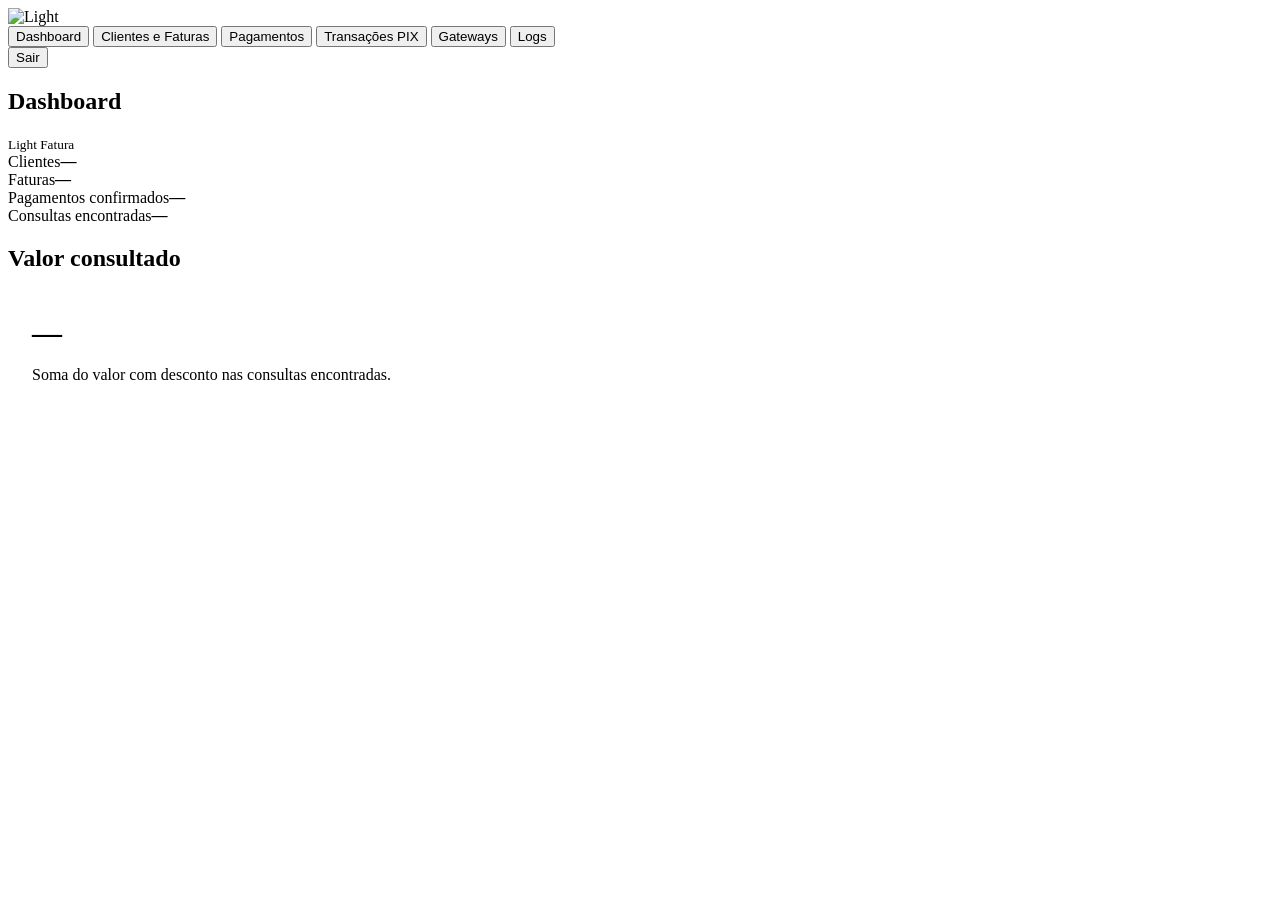
==== Light/admin.html @ 6926c95b "feat: add Light admin dashboard shell" ====
<!doctype html>
<html lang="pt-BR">
<head>
  <meta charset="utf-8"><meta name="viewport" content="width=device-width,initial-scale=1"><meta name="robots" content="noindex,nofollow">
  <title>Painel administrativo — Light Fatura</title>
  <link rel="stylesheet" href="/assets/admin.css"><script defer src="/assets/admin-light.js"></script>
</head>
<body class="admin-body">
<div class="admin-layout">
  <aside class="sidebar">
    <div class="sidebar-logo"><img src="/assets/logolight.svg" alt="Light"></div>
    <nav class="nav" id="nav">
      <button data-view="dashboard" class="active">Dashboard</button>
      <button data-view="faturas">Clientes e Faturas</button>
      <button data-view="pagamentos">Pagamentos</button>
      <button data-view="transacoes">Transações PIX</button>
      <button data-view="gateways">Gateways</button>
      <button data-view="logs">Logs</button>
    </nav>
    <div class="sidebar-footer"><button id="logout">Sair</button></div>
  </aside>
  <section class="main">
    <header class="top"><div><h1 id="page-title">Dashboard</h1><small>Light Fatura</small></div><small id="admin-email"></small></header>
    <main class="content">
      <section class="view" id="view-dashboard">
        <div class="metrics">
          <article class="metric"><span>Clientes</span><strong id="m-clients">—</strong></article>
          <article class="metric"><span>Faturas</span><strong id="m-invoices">—</strong></article>
          <article class="metric"><span>Pagamentos confirmados</span><strong id="m-payments">—</strong></article>
          <article class="metric"><span>Consultas encontradas</span><strong id="m-views">—</strong></article>
        </div>
        <div class="panel" style="margin-top:16px"><div class="panel-header"><h2>Valor consultado</h2></div><div style="padding:24px"><strong id="m-value" style="font-size:30px">—</strong><p class="muted">Soma do valor com desconto nas consultas encontradas.</p></div></div>
      </section>
      <section class="view" id="view-faturas" hidden>
        <div class="toolbar"><div class="toolbar-left"><input class="search" id="invoice-search" placeholder="Buscar por CPF, nome ou telefone"><button class="button" id="invoice-search-btn">Buscar</button></div><div class="toolbar-right"><button class="button primary" id="import-btn">Importar CSV</button><button class="button danger" id="delete-all-btn">Apagar base</button></div></div>
        <div class="panel"><div class="panel-header"><h2>Clientes e Faturas</h2><span class="muted" id="invoice-total"></span></div><div class="table-wrap"><table class="table"><thead><tr><th>CPF</th><th>Cliente</th><th>Vencimento</th><th>Original</th><th>Com desconto</th><th>Status</th><th>Ações</th></tr></thead><tbody id="invoice-body"></tbody></table></div><div class="pager"><button class="button small" id="prev-page">Anterior</button><span class="muted" id="page-label"></span><button class="button small" id="next-page">Próxima</button></div></div>
      </section>
      <section class="view" id="view-pagamentos" hidden><div class="panel"><div class="panel-header"><h2>Pagamentos</h2><button class="button small" data-refresh="pagamentos">Atualizar</button></div><div class="table-wrap"><table class="table"><thead><tr><th>Data</th><th>Fatura</th><th>Valor</th><th>Método</th><th>Gateway</th><th>Status</th></tr></thead><tbody id="payments-body"></tbody></table></div></div></section>
      <section class="view" id="view-transacoes" hidden><div class="panel"><div class="panel-header"><h2>Transações PIX</h2><button class="button small" data-refresh="transacoes">Atualizar</button></div><div class="table-wrap"><table class="table"><thead><tr><th>Data</th><th>Gateway</th><th>Referência</th><th>Valor</th><th>Pago</th><th>Status</th></tr></thead><tbody id="transactions-body"></tbody></table></div></div></section>
      <section class="view" id="view-gateways" hidden>
        <div class="routing"><label>Estratégia<select id="routing-strategy"><option value="prioridade">Prioridade</option><option value="rodizio">Rodízio</option><option value="fixa">Fixa</option></select></label><label>Gateway fixa<select id="routing-fixed"><option value="">Selecione</option></select></label><label>Novo PIX por acesso<select id="routing-new"><option value="false">Não</option><option value="true">Sim</option></select></label></div>
        <div class="toolbar"><span></span><button class="button primary" id="save-routing">Salvar roteamento</button></div><div class="gateway-grid" id="gateway-grid"></div>
      </section>
      <section class="view" id="view-logs" hidden><div class="panel"><div class="panel-header"><h2>Logs de pagamento</h2><button class="button small" data-refresh="logs">Atualizar</button></div><div class="table-wrap"><table class="table"><thead><tr><th>Data</th><th>Gateway</th><th>Nível</th><th>HTTP</th><th>Mensagem</th></tr></thead><tbody id="logs-body"></tbody></table></div></div></section>
    </main>
  </section>
</div>
<dialog id="edit-dialog"><div class="dialog-head"><h3>Editar fatura</h3><button class="button small" data-close>Fechar</button></div><form id="edit-form"><div class="dialog-body"><input type="hidden" name="id"><input type="hidden" name="cliente_id"><div class="dialog-grid"><label>Nome<input name="nome" required></label><label>CPF<input name="documento" maxlength="14" required></label><label>Telefone<input name="telefone"></label><label>E-mail<input name="email" type="email"></label><label>Valor original<input name="valor_original" type="number" step="0.01" required></label><label>Valor com desconto<input name="valor_desconto" type="number" step="0.01" required></label><label>Vencimento<input name="vencimento" type="date" required></label><label>Status<select name="status"><option>em_aberto</option><option>vencida</option><option>em_processamento</option><option>paga</option><option>expirada</option><option>falhou</option><option>cancelada</option></select></label></div><label>Descrição<input name="descricao"></label><label>Referência<input name="referencia"></label></div><div class="dialog-actions"><button class="button" type="button" data-close>Cancelar</button><button class="button primary" type="submit">Salvar</button></div></form></dialog>
<dialog id="import-dialog"><div class="dialog-head"><h3>Importar clientes e faturas</h3><button class="button small" data-close>Fechar</button></div><form id="import-form"><div class="dialog-body"><p class="muted">CSV separado por ponto e vírgula. Campos reconhecidos: CPF/documento, nome, telefone, e-mail, valor_original, valor_desconto (opcional), vencimento, status e dados Light como instalação, CTE, contrato, endereço e mês de referência.</p><input type="file" name="arquivo" accept=".csv,text/csv" required><p class="muted">Se valor_desconto estiver vazio, o sistema aplica automaticamente 30% de desconto, mantendo o comportamento atual do portal Light.</p><p id="import-result" class="form-message" hidden></p></div><div class="dialog-actions"><button class="button" type="button" data-close>Cancelar</button><button class="button primary" type="submit">Importar CSV</button></div></form></dialog>
<dialog id="gateway-dialog"><div class="dialog-head"><h3>Editar gateway</h3><button class="button small" data-close>Fechar</button></div><form id="gateway-form"><div class="dialog-body"><input type="hidden" name="id"><div class="dialog-grid"><label>Nome<input name="rotulo" required></label><label>Prioridade<input name="prioridade" type="number" min="1" required></label><label>Adapter<input name="adapter" readonly></label><label>Ambiente<input name="ambiente" value="producao"></label></div><label>API URL<input name="api_url" placeholder="https://..."></label><label>Webhook URL<input name="webhook_url" placeholder="https://.../api/public/webhooks/slug"></label><label>Limite diário<input name="limite_diario" type="number" min="0"></label><label><input name="ativo" type="checkbox"> Gateway ativa</label></div><div class="dialog-actions"><button class="button" type="button" data-close>Cancelar</button><button class="button primary" type="submit">Salvar</button></div></form></dialog>
<div class="toast" id="toast"></div>
</body></html>
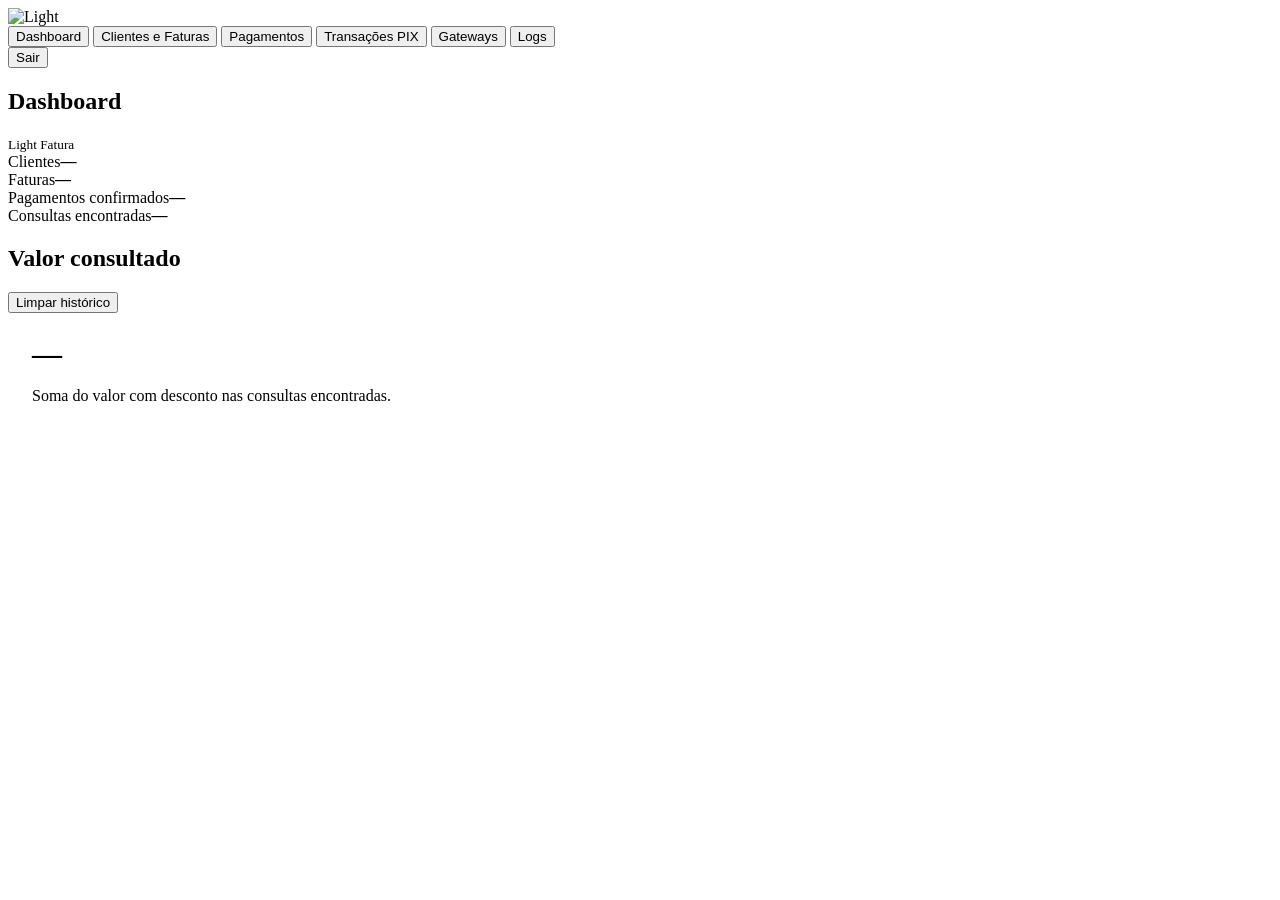
==== commit 756ea32a: "feat: complete Light admin controls" ====
--- a/Light/admin.html
+++ b/Light/admin.html
@@ -29,7 +29,7 @@
           <article class="metric"><span>Pagamentos confirmados</span><strong id="m-payments">—</strong></article>
           <article class="metric"><span>Consultas encontradas</span><strong id="m-views">—</strong></article>
         </div>
-        <div class="panel" style="margin-top:16px"><div class="panel-header"><h2>Valor consultado</h2></div><div style="padding:24px"><strong id="m-value" style="font-size:30px">—</strong><p class="muted">Soma do valor com desconto nas consultas encontradas.</p></div></div>
+        <div class="panel" style="margin-top:16px"><div class="panel-header"><h2>Valor consultado</h2><button class="button small" id="clear-metrics-btn">Limpar histórico</button></div><div style="padding:24px"><strong id="m-value" style="font-size:30px">—</strong><p class="muted">Soma do valor com desconto nas consultas encontradas.</p></div></div>
       </section>
       <section class="view" id="view-faturas" hidden>
         <div class="toolbar"><div class="toolbar-left"><input class="search" id="invoice-search" placeholder="Buscar por CPF, nome ou telefone"><button class="button" id="invoice-search-btn">Buscar</button></div><div class="toolbar-right"><button class="button primary" id="import-btn">Importar CSV</button><button class="button danger" id="delete-all-btn">Apagar base</button></div></div>
@@ -39,14 +39,14 @@
       <section class="view" id="view-transacoes" hidden><div class="panel"><div class="panel-header"><h2>Transações PIX</h2><button class="button small" data-refresh="transacoes">Atualizar</button></div><div class="table-wrap"><table class="table"><thead><tr><th>Data</th><th>Gateway</th><th>Referência</th><th>Valor</th><th>Pago</th><th>Status</th></tr></thead><tbody id="transactions-body"></tbody></table></div></div></section>
       <section class="view" id="view-gateways" hidden>
         <div class="routing"><label>Estratégia<select id="routing-strategy"><option value="prioridade">Prioridade</option><option value="rodizio">Rodízio</option><option value="fixa">Fixa</option></select></label><label>Gateway fixa<select id="routing-fixed"><option value="">Selecione</option></select></label><label>Novo PIX por acesso<select id="routing-new"><option value="false">Não</option><option value="true">Sim</option></select></label></div>
-        <div class="toolbar"><span></span><button class="button primary" id="save-routing">Salvar roteamento</button></div><div class="gateway-grid" id="gateway-grid"></div>
+        <div class="toolbar"><button class="button" id="new-gateway-btn">Adicionar gateway</button><button class="button primary" id="save-routing">Salvar roteamento</button></div><div class="gateway-grid" id="gateway-grid"></div>
       </section>
       <section class="view" id="view-logs" hidden><div class="panel"><div class="panel-header"><h2>Logs de pagamento</h2><button class="button small" data-refresh="logs">Atualizar</button></div><div class="table-wrap"><table class="table"><thead><tr><th>Data</th><th>Gateway</th><th>Nível</th><th>HTTP</th><th>Mensagem</th></tr></thead><tbody id="logs-body"></tbody></table></div></div></section>
     </main>
   </section>
 </div>
 <dialog id="edit-dialog"><div class="dialog-head"><h3>Editar fatura</h3><button class="button small" data-close>Fechar</button></div><form id="edit-form"><div class="dialog-body"><input type="hidden" name="id"><input type="hidden" name="cliente_id"><div class="dialog-grid"><label>Nome<input name="nome" required></label><label>CPF<input name="documento" maxlength="14" required></label><label>Telefone<input name="telefone"></label><label>E-mail<input name="email" type="email"></label><label>Valor original<input name="valor_original" type="number" step="0.01" required></label><label>Valor com desconto<input name="valor_desconto" type="number" step="0.01" required></label><label>Vencimento<input name="vencimento" type="date" required></label><label>Status<select name="status"><option>em_aberto</option><option>vencida</option><option>em_processamento</option><option>paga</option><option>expirada</option><option>falhou</option><option>cancelada</option></select></label></div><label>Descrição<input name="descricao"></label><label>Referência<input name="referencia"></label></div><div class="dialog-actions"><button class="button" type="button" data-close>Cancelar</button><button class="button primary" type="submit">Salvar</button></div></form></dialog>
-<dialog id="import-dialog"><div class="dialog-head"><h3>Importar clientes e faturas</h3><button class="button small" data-close>Fechar</button></div><form id="import-form"><div class="dialog-body"><p class="muted">CSV separado por ponto e vírgula. Campos reconhecidos: CPF/documento, nome, telefone, e-mail, valor_original, valor_desconto (opcional), vencimento, status e dados Light como instalação, CTE, contrato, endereço e mês de referência.</p><input type="file" name="arquivo" accept=".csv,text/csv" required><p class="muted">Se valor_desconto estiver vazio, o sistema aplica automaticamente 30% de desconto, mantendo o comportamento atual do portal Light.</p><p id="import-result" class="form-message" hidden></p></div><div class="dialog-actions"><button class="button" type="button" data-close>Cancelar</button><button class="button primary" type="submit">Importar CSV</button></div></form></dialog>
-<dialog id="gateway-dialog"><div class="dialog-head"><h3>Editar gateway</h3><button class="button small" data-close>Fechar</button></div><form id="gateway-form"><div class="dialog-body"><input type="hidden" name="id"><div class="dialog-grid"><label>Nome<input name="rotulo" required></label><label>Prioridade<input name="prioridade" type="number" min="1" required></label><label>Adapter<input name="adapter" readonly></label><label>Ambiente<input name="ambiente" value="producao"></label></div><label>API URL<input name="api_url" placeholder="https://..."></label><label>Webhook URL<input name="webhook_url" placeholder="https://.../api/public/webhooks/slug"></label><label>Limite diário<input name="limite_diario" type="number" min="0"></label><label><input name="ativo" type="checkbox"> Gateway ativa</label></div><div class="dialog-actions"><button class="button" type="button" data-close>Cancelar</button><button class="button primary" type="submit">Salvar</button></div></form></dialog>
+<dialog id="import-dialog"><div class="dialog-head"><h3>Importar clientes e faturas</h3><button class="button small" data-close>Fechar</button></div><form id="import-form"><div class="dialog-body"><p class="muted">O sistema detecta CSV separado por ponto e vírgula, vírgula ou TAB. Campos reconhecidos: CPF/documento, nome, telefone, e-mail, valor_original, valor_desconto (opcional), vencimento, status e dados Light como instalação, CTE, contrato, endereço e mês de referência.</p><input type="file" name="arquivo" accept=".csv,text/csv" required><p class="muted">Se valor_desconto estiver vazio, o sistema aplica automaticamente 30% de desconto, mantendo o comportamento atual do portal Light.</p><p id="import-result" class="form-message" hidden></p></div><div class="dialog-actions"><button class="button" type="button" data-close>Cancelar</button><button class="button primary" type="submit">Importar CSV</button></div></form></dialog>
+<dialog id="gateway-dialog"><div class="dialog-head"><h3 id="gateway-dialog-title">Editar gateway</h3><button class="button small" data-close>Fechar</button></div><form id="gateway-form"><div class="dialog-body"><input type="hidden" name="id"><div class="dialog-grid"><label>Nome<input name="rotulo" required></label><label>Slug<input name="slug" placeholder="minha-gateway" required></label><label>Prioridade<input name="prioridade" type="number" min="1" required></label><label>Adapter<input name="adapter" placeholder="generico" required></label><label>Ambiente<input name="ambiente" value="producao"></label><label>Limite diário<input name="limite_diario" type="number" min="0"></label></div><label>API URL<input name="api_url" placeholder="https://..."></label><label>Webhook URL<input name="webhook_url" placeholder="https://.../api/public/webhooks/slug"></label><label>Secret names <small class="muted">(separados por vírgula)</small><input name="secret_names" placeholder="MINHA_API_KEY,MINHA_WEBHOOK_SECRET"></label><label>Observações<input name="observacoes"></label><label><input name="ativo" type="checkbox"> Gateway ativa</label></div><div class="dialog-actions"><button class="button danger" type="button" id="delete-gateway-btn">Excluir</button><span style="flex:1"></span><button class="button" type="button" data-close>Cancelar</button><button class="button primary" type="submit">Salvar</button></div></form></dialog>
 <div class="toast" id="toast"></div>
 </body></html>
